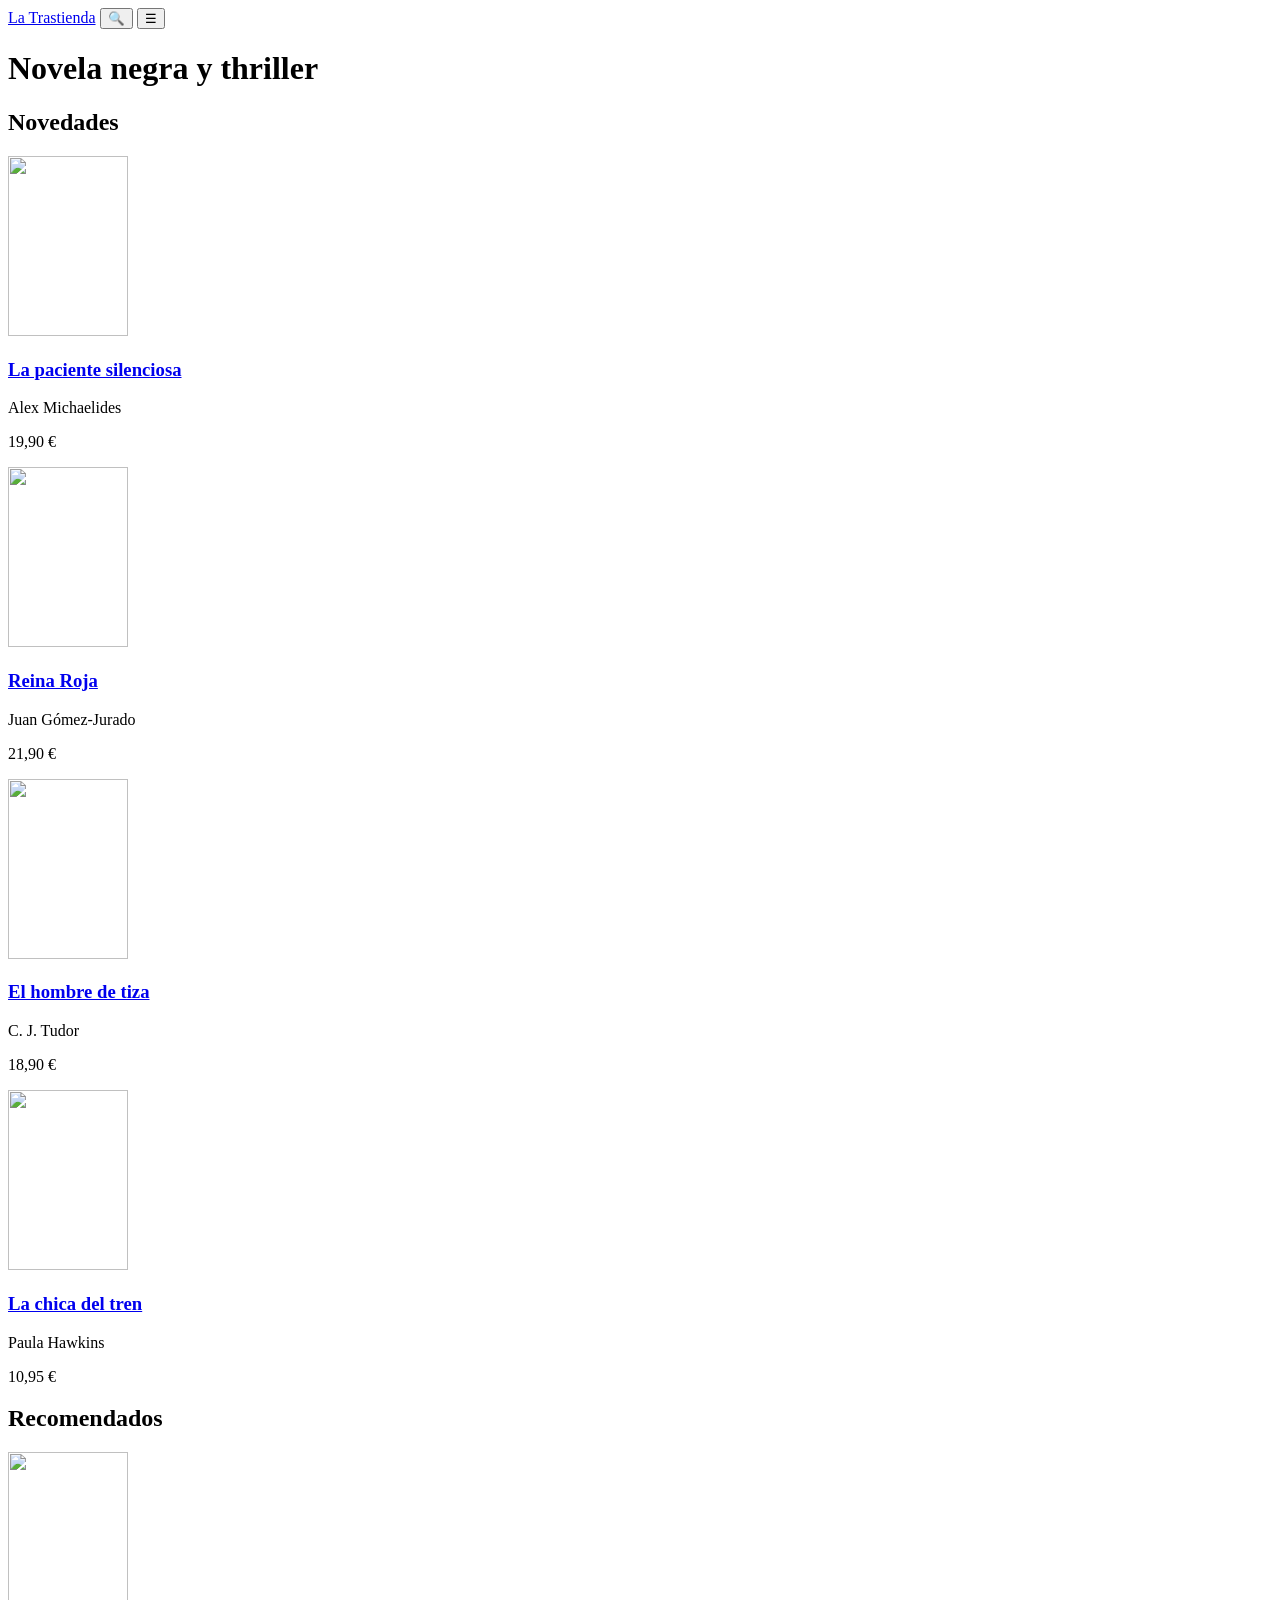
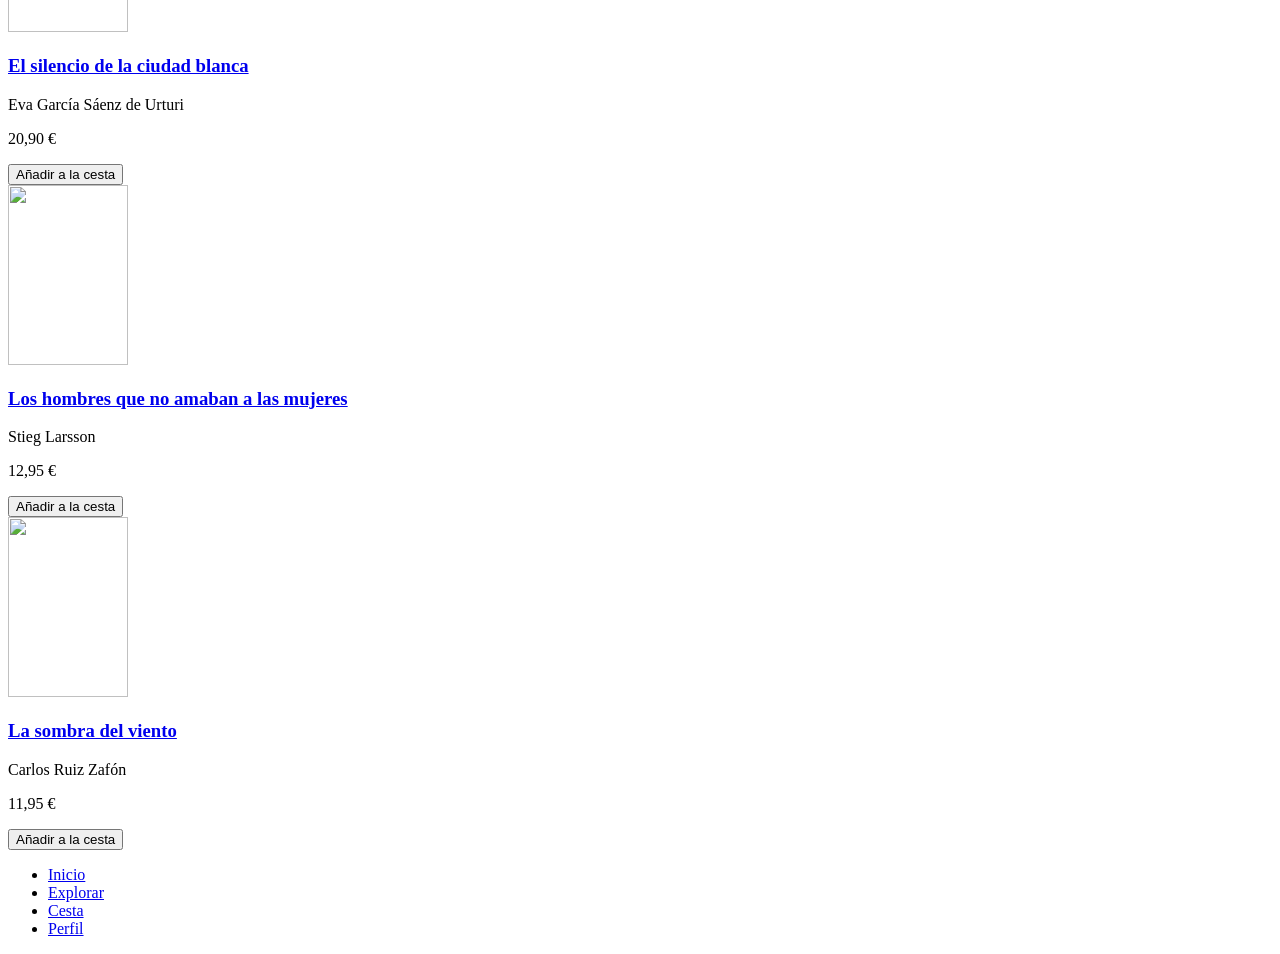
==== index.html @ 416a73a1 "Pantalla Home con estructura semántica" ====
<!DOCTYPE html>
<html lang="es">
<head>
  <meta charset="UTF-8">
  <meta name="viewport" content="width=device-width, initial-scale=1.0">
  <title>Novela negra y thriller · La Trastienda</title>
  <link rel="stylesheet" href="css/estilos.css">
</head>
<body>
  <header>
    <a href="index.html" class="logo">La Trastienda</a>
    <button type="button" aria-label="Buscar">🔍</button>
    <button type="button" aria-label="Abrir menú">☰</button>
  </header>

  <main>
    <h1>Novela negra y thriller</h1>

    <section>
      <h2>Novedades</h2>
      <article>
        <img src="img/paciente.svg" alt="" width="120" height="180">
        <h3><a href="detalle.html">La paciente silenciosa</a></h3>
        <p>Alex Michaelides</p>
        <p>19,90 €</p>
      </article>
      <article>
        <img src="img/reina-roja.svg" alt="" width="120" height="180">
        <h3><a href="detalle.html">Reina Roja</a></h3>
        <p>Juan Gómez-Jurado</p>
        <p>21,90 €</p>
      </article>
      <article>
        <img src="img/hombre-tiza.svg" alt="" width="120" height="180">
        <h3><a href="detalle.html">El hombre de tiza</a></h3>
        <p>C. J. Tudor</p>
        <p>18,90 €</p>
      </article>
      <article>
        <img src="img/chica-tren.svg" alt="" width="120" height="180">
        <h3><a href="detalle.html">La chica del tren</a></h3>
        <p>Paula Hawkins</p>
        <p>10,95 €</p>
      </article>
    </section>

    <section>
      <h2>Recomendados</h2>
      <article>
        <img src="img/ciudad-blanca.svg" alt="" width="120" height="180">
        <h3><a href="detalle.html">El silencio de la ciudad blanca</a></h3>
        <p>Eva García Sáenz de Urturi</p>
        <p>20,90 €</p>
        <button type="button">Añadir a la cesta</button>
      </article>
      <article>
        <img src="img/millennium.svg" alt="" width="120" height="180">
        <h3><a href="detalle.html">Los hombres que no amaban a las mujeres</a></h3>
        <p>Stieg Larsson</p>
        <p>12,95 €</p>
        <button type="button">Añadir a la cesta</button>
      </article>
      <article>
        <img src="img/sombra-viento.svg" alt="" width="120" height="180">
        <h3><a href="detalle.html">La sombra del viento</a></h3>
        <p>Carlos Ruiz Zafón</p>
        <p>11,95 €</p>
        <button type="button">Añadir a la cesta</button>
      </article>
    </section>
  </main>

  <nav aria-label="Secciones de la app">
    <ul>
      <li><a href="index.html" aria-current="page">Inicio</a></li>
      <li><a href="explorar.html">Explorar</a></li>
      <li><a href="carrito.html">Cesta</a></li>
      <li><a href="perfil.html">Perfil</a></li>
    </ul>
  </nav>
</body>
</html>
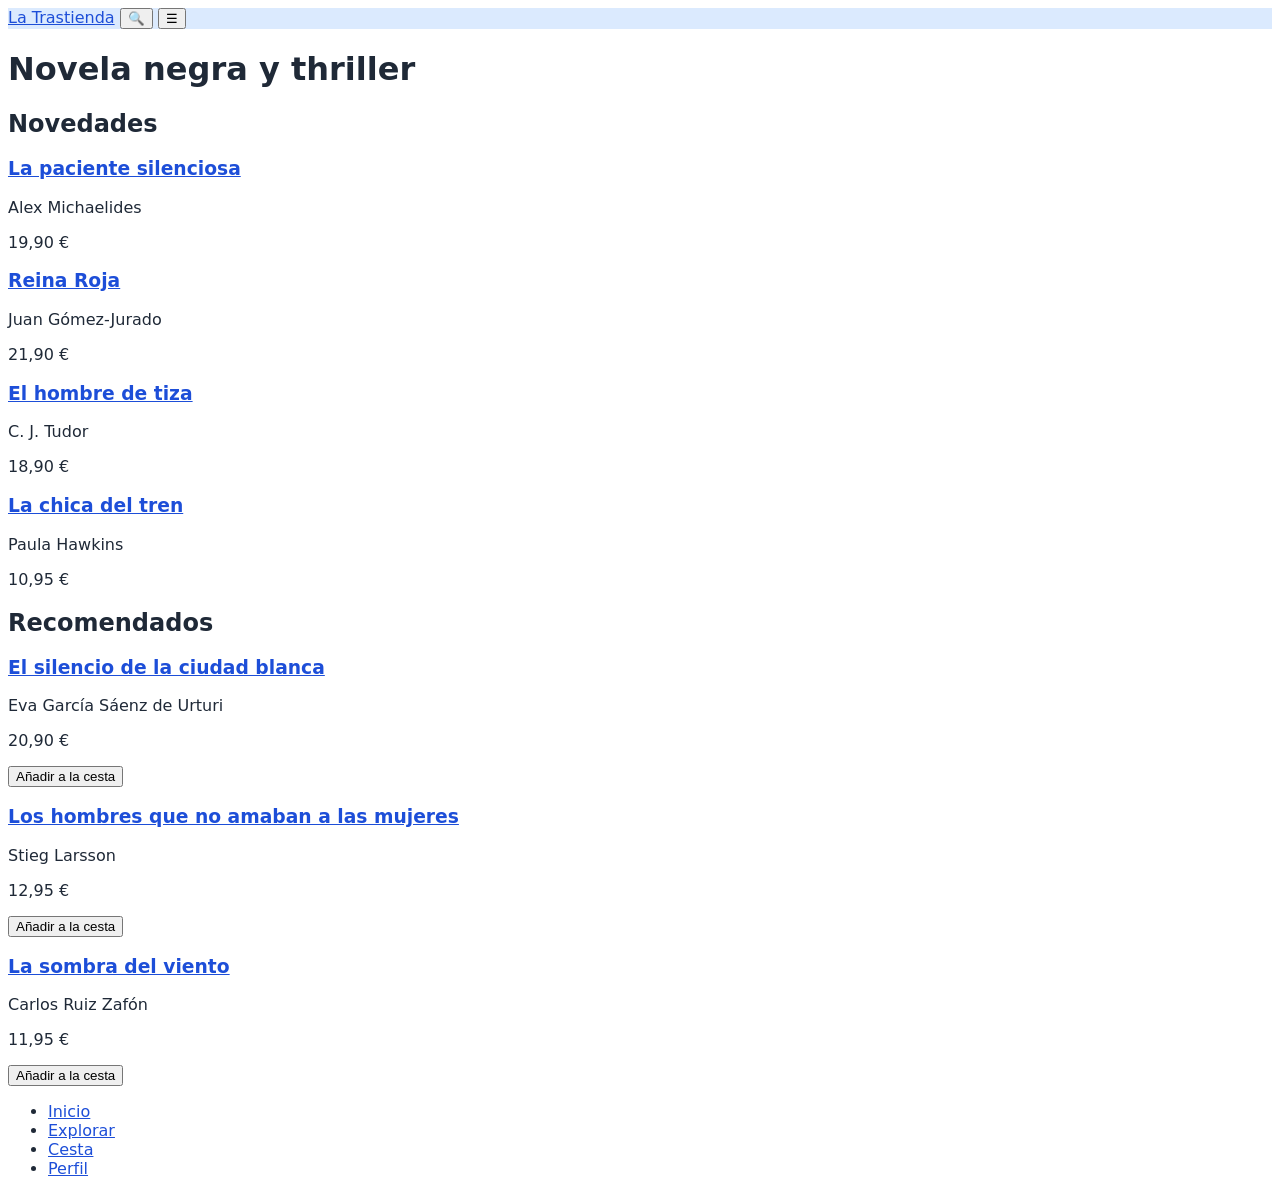
==== commit ca24b8c4: "Ajustar al enunciado: tres reglas CSS y portadas solo en el carrito" ====
--- a/index.html
+++ b/index.html
@@ -8,7 +8,7 @@
 </head>
 <body>
   <header>
-    <a href="index.html" class="logo">La Trastienda</a>
+    <a href="index.html">La Trastienda</a>
     <button type="button" aria-label="Buscar">🔍</button>
     <button type="button" aria-label="Abrir menú">☰</button>
   </header>
@@ -19,25 +19,21 @@
     <section>
       <h2>Novedades</h2>
       <article>
-        <img src="img/paciente.svg" alt="" width="120" height="180">
         <h3><a href="detalle.html">La paciente silenciosa</a></h3>
         <p>Alex Michaelides</p>
         <p>19,90 €</p>
       </article>
       <article>
-        <img src="img/reina-roja.svg" alt="" width="120" height="180">
         <h3><a href="detalle.html">Reina Roja</a></h3>
         <p>Juan Gómez-Jurado</p>
         <p>21,90 €</p>
       </article>
       <article>
-        <img src="img/hombre-tiza.svg" alt="" width="120" height="180">
         <h3><a href="detalle.html">El hombre de tiza</a></h3>
         <p>C. J. Tudor</p>
         <p>18,90 €</p>
       </article>
       <article>
-        <img src="img/chica-tren.svg" alt="" width="120" height="180">
         <h3><a href="detalle.html">La chica del tren</a></h3>
         <p>Paula Hawkins</p>
         <p>10,95 €</p>
@@ -47,21 +43,18 @@
     <section>
       <h2>Recomendados</h2>
       <article>
-        <img src="img/ciudad-blanca.svg" alt="" width="120" height="180">
         <h3><a href="detalle.html">El silencio de la ciudad blanca</a></h3>
         <p>Eva García Sáenz de Urturi</p>
         <p>20,90 €</p>
         <button type="button">Añadir a la cesta</button>
       </article>
       <article>
-        <img src="img/millennium.svg" alt="" width="120" height="180">
         <h3><a href="detalle.html">Los hombres que no amaban a las mujeres</a></h3>
         <p>Stieg Larsson</p>
         <p>12,95 €</p>
         <button type="button">Añadir a la cesta</button>
       </article>
       <article>
-        <img src="img/sombra-viento.svg" alt="" width="120" height="180">
         <h3><a href="detalle.html">La sombra del viento</a></h3>
         <p>Carlos Ruiz Zafón</p>
         <p>11,95 €</p>
--- a/css/estilos.css
+++ b/css/estilos.css
@@ -0,0 +1,12 @@
+body {
+  font-family: system-ui, sans-serif;
+  color: #1f2937;
+}
+
+header {
+  background-color: #dbeafe;
+}
+
+a {
+  color: #1d4ed8;
+}
